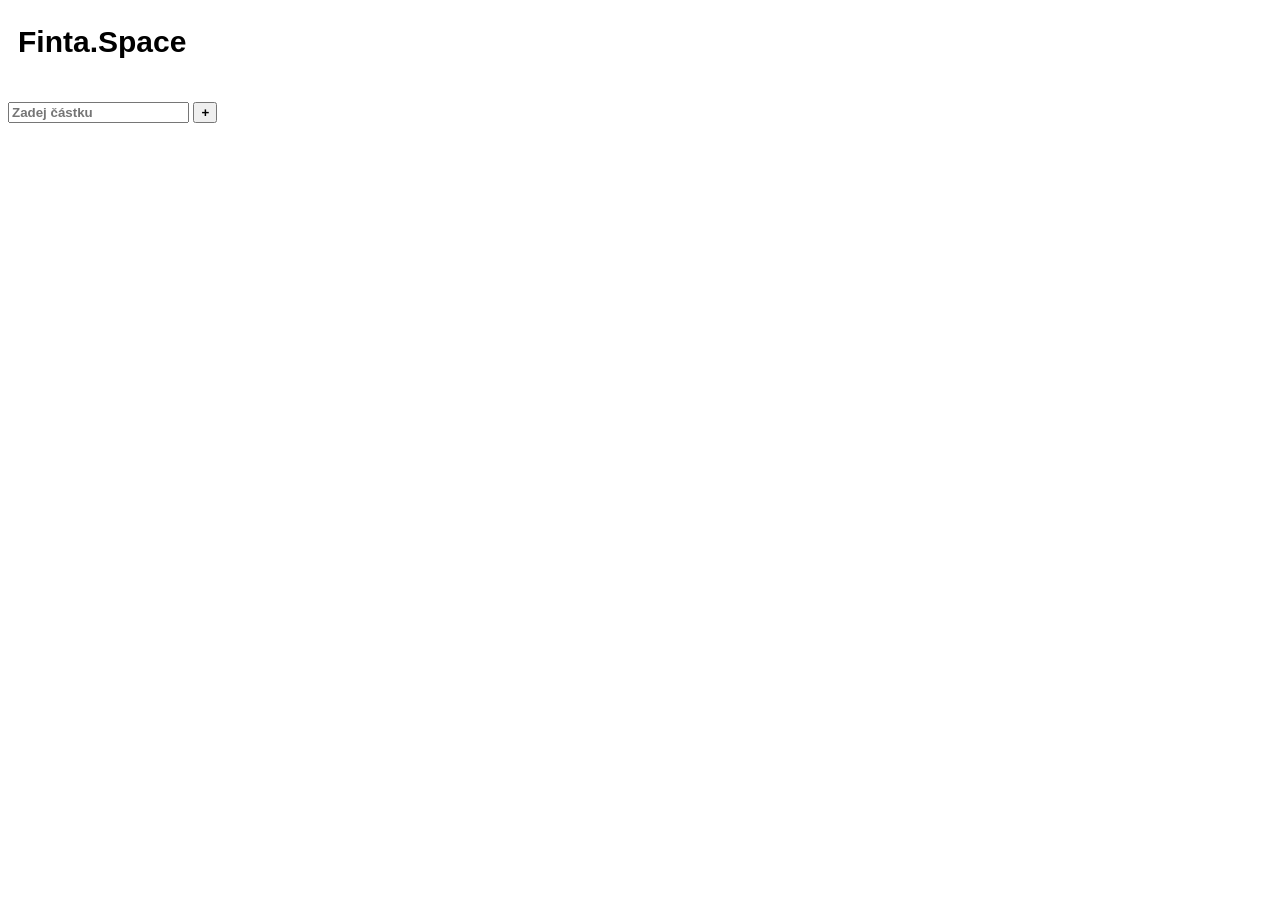
==== main/page.html @ a5d23c06 "first commit" ====
<!DOCTYPE html>
<html lang="cs">
<head>
    <meta charset="UTF-8">
    <link rel="stylesheet" href="main_style.css">
    <link rel="preconnect" href="https://fonts.googleapis.com">
    <link rel="preconnect" href="https://fonts.gstatic.com" crossorigin>
    <link href="https://fonts.googleapis.com/css2?family=Inter:ital,opsz,wght@0,14..32,100..900;1,14..32,100..900&display=swap" rel="stylesheet">
</head>
<body>
    <h2>Finta.Space</h2>
    <br>
    <input type="number" placeholder="Zadej částku">
    <button>+</button>
</body>
</html>
---- main/main_style.css ----
* {
  font-family: "Coolvetica", sans-serif;
  font-optical-sizing: auto;
  font-weight: 800;
  font-style: bold;
  box-sizing: border-box;
}

h2 {
    margin-left: 10px;
    font-size: 30px;
}
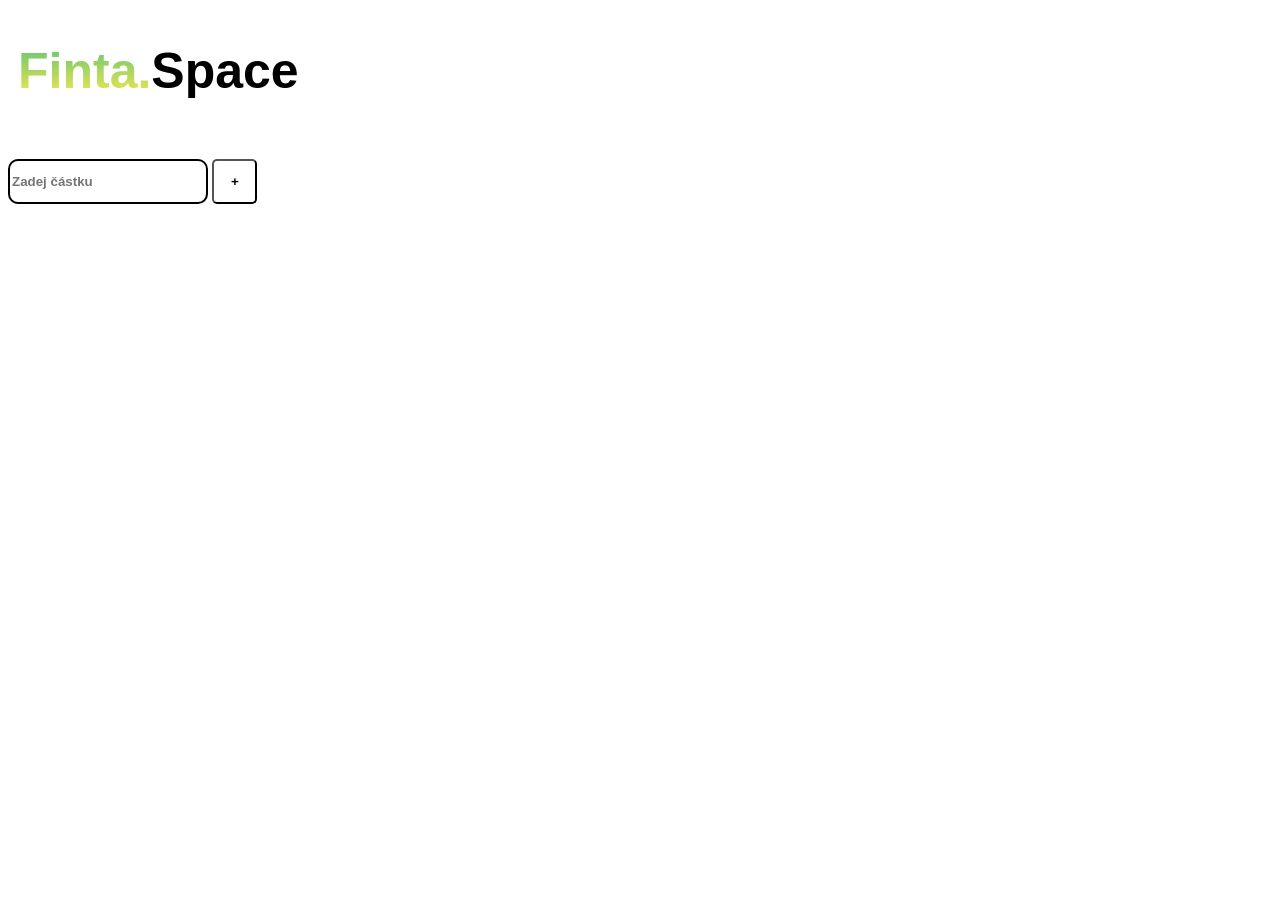
==== commit 20fc614b: "Main Page updated" ====
--- a/main/page.html
+++ b/main/page.html
@@ -8,9 +8,9 @@
     <link href="https://fonts.googleapis.com/css2?family=Inter:ital,opsz,wght@0,14..32,100..900;1,14..32,100..900&display=swap" rel="stylesheet">
 </head>
 <body>
-    <h2>Finta.Space</h2>
+    <h2><span>Finta.</span>Space</h2>
     <br>
     <input type="number" placeholder="Zadej částku">
-    <button>+</button>
+    <button class="plus">+</button>
 </body>
 </html>
--- a/main/main_style.css
+++ b/main/main_style.css
@@ -8,5 +8,42 @@
 
 h2 {
     margin-left: 10px;
-    font-size: 30px;
+    font-size: 50px;
 }
+
+span {
+    background: linear-gradient(#5EC572, #F8E84E);
+    background-clip: text;
+    color: transparent;
+    font-family: "Coolvetica", sans-serif;
+}
+
+input {
+  width: 200px;
+  height: 45px;
+  border: solid 2px black;
+  border-radius: 10px;
+  transition: 1s;
+}
+
+input:hover {
+  width: 202px;
+  height: 47px;
+  transition: 1s;
+}
+
+.plus {
+  width: 45px;
+  height: 45px;
+  border-radius: 5px;
+  background-color: white;
+  transition: 1s;
+}
+
+.plus:hover {
+  width: 47px;
+  height: 47px;
+  background-color: black;
+  color: white;
+  transition: 1s;
+}
